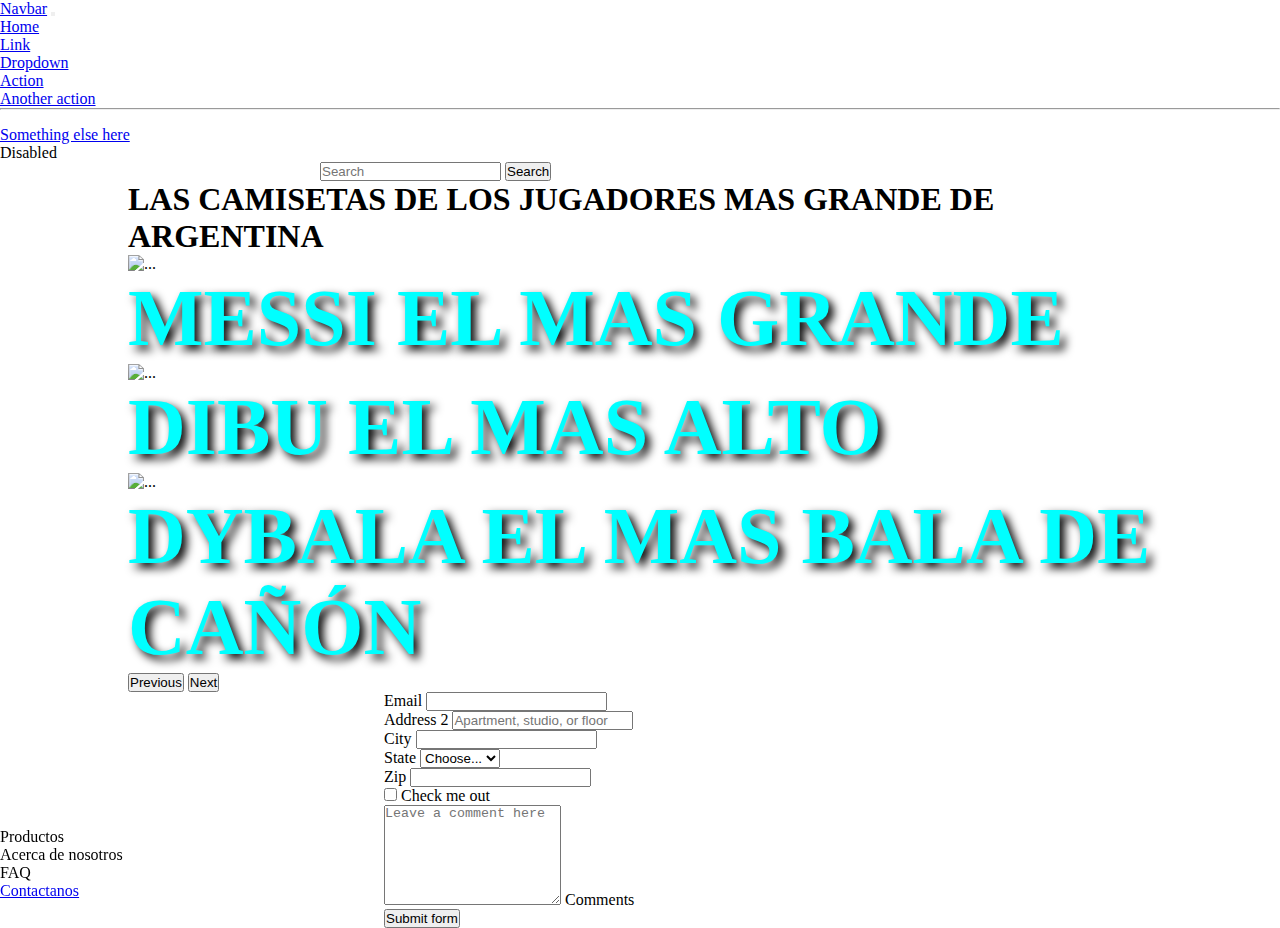
==== pagina2.html @ f5a77319 "version 1.0" ====
<!DOCTYPE html>
<html lang="en">
<head>
    <meta charset="UTF-8">
    <meta http-equiv="X-UA-Compatible" content="IE=edge">
    <meta name="viewport" content="width=device-width, initial-scale=1.0">
    <title>Document</title>
    <link href="https://cdn.jsdelivr.net/npm/bootstrap@5.1.3/dist/css/bootstrap.min.css" rel="stylesheet" integrity="sha384-1BmE4kWBq78iYhFldvKuhfTAU6auU8tT94WrHftjDbrCEXSU1oBoqyl2QvZ6jIW3" crossorigin="anonymous">
    <link rel="stylesheet" href="css/styles.css">
</head>
<body>
    <header>
        <nav class="navbar navbar-expand-lg navbar-light bg-light">
            <div class="container-fluid">
              <a class="navbar-brand" href="index.html">Navbar</a>
              <button class="navbar-toggler" type="button" data-bs-toggle="collapse" data-bs-target="#navbarSupportedContent" aria-controls="navbarSupportedContent" aria-expanded="false" aria-label="Toggle navigation">
                <span class="navbar-toggler-icon"></span>
              </button>
              <div class="collapse navbar-collapse" id="navbarSupportedContent">
                <ul class="navbar-nav me-auto mb-2 mb-lg-0">
                  <li class="nav-item">
                    <a class="nav-link active" aria-current="page" href="index.html">Home</a>
                  </li>
                  <li class="nav-item">
                    <a class="nav-link" href="#">Link</a>
                  </li>
                  <li class="nav-item dropdown">
                    <a class="nav-link dropdown-toggle" href="#" id="navbarDropdown" role="button" data-bs-toggle="dropdown" aria-expanded="false">
                      Dropdown
                    </a>
                    <ul class="dropdown-menu" aria-labelledby="navbarDropdown">
                      <li><a class="dropdown-item" href="#">Action</a></li>
                      <li><a class="dropdown-item" href="#">Another action</a></li>
                      <li><hr class="dropdown-divider"></li>
                      <li><a class="dropdown-item" href="#">Something else here</a></li>
                    </ul>
                  </li>
                  <li class="nav-item">
                    <a class="nav-link disabled">Disabled</a>
                  </li>
                </ul>
                <form class="d-flex">
                  <input class="form-control me-2" type="search" placeholder="Search" aria-label="Search">
                  <button class="btn btn-outline-success" type="submit">Search</button>
                </form>
              </div>
            </div>
          </nav>
    </header>
    <main>
        <section>
          <h1>
            LAS CAMISETAS DE LOS JUGADORES MAS GRANDE DE ARGENTINA
          </h1>
        </section>
        <section>
          <div id="carouselExampleFade" class="carousel slide carousel-fade" data-bs-ride="carousel">
            <div class="carousel-inner">
              <div class="carousel-item active">
                <img src="https://imagenes.elpais.com/resizer/elGQL0GmeUTR_xUL3rrpOkMVwx8=/1960x1470/filters:focal(1745x609:1755x619)/cloudfront-eu-central-1.images.arcpublishing.com/prisa/7G364PMCSFGIHFZNHHJLNQL4SU.jpg" class="d-block w-100" alt="...">
                <div class="carousel-caption d-none d-md-block">
                    <p>MESSI EL MAS GRANDE</p>
                </div>
              </div>
              <div class="carousel-item">
                <img src="https://images.ecestaticos.com/yXuVscTJHMlyaNYIGM9kcZqs0pI=/0x0:0x0/1200x900/filters:fill(white):format(jpg)/f.elconfidencial.com%2Foriginal%2Ff8e%2F42e%2F8d0%2Ff8e42e8d0e35510fb162664f9025e5fa.jpg" class="d-block w-100" alt="...">
                <div class="carousel-caption d-none d-md-block">
                    <p>DIBU EL MAS ALTO</p>
                </div>
              </div>
              <div class="carousel-item">
                <img src="https://www.lavoz.com.ar/resizer/wSZSYDzDCdmsKcCzKONfNIkfafY=/1023x682/smart/cloudfront-us-east-1.images.arcpublishing.com/grupoclarin/NYUWYDVTKRAORA42BKRQ3LURCA.jpg" class="d-block w-100" alt="...">
                <div class="carousel-caption d-none d-md-block">
                    <p>DYBALA EL MAS BALA DE CAÑÓN</p>
                </div>
            </div>
            </div>
            <button class="carousel-control-prev" type="button" data-bs-target="#carouselExampleFade" data-bs-slide="prev">
              <span class="carousel-control-prev-icon" aria-hidden="true"></span>
              <span class="visually-hidden">Previous</span>
            </button>
            <button class="carousel-control-next" type="button" data-bs-target="#carouselExampleFade" data-bs-slide="next">
              <span class="carousel-control-next-icon" aria-hidden="true"></span>
              <span class="visually-hidden">Next</span>
            </button>
          </div>
        </section>
        <form class="row g-3">
            <div class="col-md-6">
              <label for="inputEmail4" class="form-label">Email</label>
              <input type="email" class="form-control" id="inputEmail4">
            </div>
            <div class="col-12">
              <label for="inputAddress2" class="form-label">Address 2</label>
              <input type="text" class="form-control" id="inputAddress2" placeholder="Apartment, studio, or floor">
            </div>
            <div class="col-md-6">
              <label for="inputCity" class="form-label">City</label>
              <input type="text" class="form-control" id="inputCity">
            </div>
            <div class="col-md-4">
              <label for="inputState" class="form-label">State</label>
              <select id="inputState" class="form-select">
                <option selected>Choose...</option>
                <option>...</option>
              </select>
            </div>
            <div class="col-md-2">
              <label for="inputZip" class="form-label">Zip</label>
              <input type="text" class="form-control" id="inputZip">
            </div>
            <div class="col-12">
              <div class="form-check">
                <input class="form-check-input" type="checkbox" id="gridCheck">
                <label class="form-check-label" for="gridCheck">
                  Check me out
                </label>
              </div>
            </div>
            <div class="form-floating">
                <textarea class="form-control" placeholder="Leave a comment here" id="floatingTextarea2" style="height: 100px"></textarea>
                <label for="floatingTextarea2">Comments</label>
              </div>
            <div class="col-12">
              <button class="btn btn-primary" type="submit">Submit form</button>
            </div>
          </form>
    </main>
    <footer class="abajo navbar-light bg-light">
        <section class="footer">
            <div class="container">
                <div class="row align-items-start">
                  <div class="col-3">
                    Productos
                  </div>
                  <div class="col-3">
                    Acerca de nosotros
                  </div>
                  <div class="col-3">
                    FAQ
                  </div>
                  <div class="col-3">
                    <a href="pagina2.html">Contactanos</a>
                  </div>
                </div>
        </section>
      </footer>
    <script src="https://cdn.jsdelivr.net/npm/bootstrap@5.1.3/dist/js/bootstrap.bundle.min.js" integrity="sha384-ka7Sk0Gln4gmtz2MlQnikT1wXgYsOg+OMhuP+IlRH9sENBO0LRn5q+8nbTov4+1p" crossorigin="anonymous"></script>
</body>
</html>
---- css/styles.css ----
* {
  margin: 0;
  padding: 0;
  box-sizing: border-box;
}

main {
  margin: auto;
  width: 80%;
  min-height: calc(100vh - 100px - 300px);
}

.carousel-item {
  max-height: 100vh;
}
.carousel-item img {
  width: 100%;
}

.carousel-caption p, .carousel-color-blanco p p {
  font-size: 80px;
  font-weight: bold;
  text-shadow: 5px 5px 10px rgb(0, 0, 0);
  color: aqua;
}

form {
  width: 50%;
  margin: auto;
}

.abajo {
  position: fixed;
  bottom: 0px;
  width: 100%;
}

.fondo-nike {
  background-color: cyan;
}

.fondo-adidas {
  background-color: black;
}

.fondo-redbull {
  background-color: blue;
}

.fondo-monster {
  background-color: green;
}

.carousel-color-blanco p {
  color: white;
}

.logo {
  display: flex;
  justify-content: center;
}
.logo img {
  width: 200px;
  height: 200px;
}

/*# sourceMappingURL=styles.css.map */
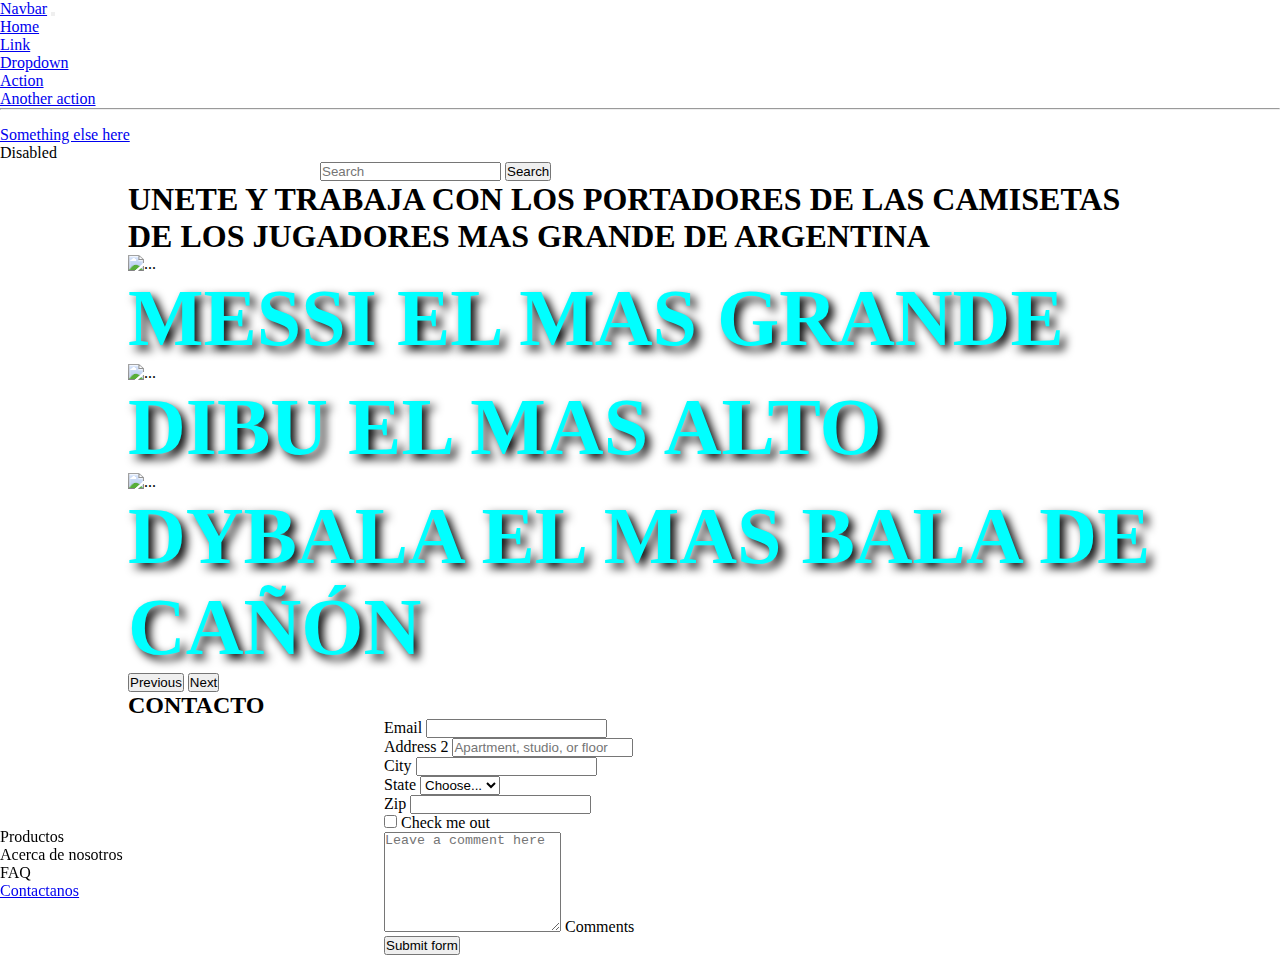
==== commit 990007a9: "version 1.1" ====
--- a/pagina2.html
+++ b/pagina2.html
@@ -4,7 +4,11 @@
     <meta charset="UTF-8">
     <meta http-equiv="X-UA-Compatible" content="IE=edge">
     <meta name="viewport" content="width=device-width, initial-scale=1.0">
-    <title>Document</title>
+    <!--------- META ETIQUETAS DE SEO ------------->
+    <meta name="keywords" content="contacto marcas deportivas bebidas energeticas redbull nike adidas monster">
+    <meta name="description" content="Unete a nuestro equipo de especialistas en indumentaria y bebidas energizantes, no te pierdas esta oportunidad unica en la vida, contactanos ya, no esperes mas">
+    <!------------------- FIN --------------------->
+    <title>Contacto</title>
     <link href="https://cdn.jsdelivr.net/npm/bootstrap@5.1.3/dist/css/bootstrap.min.css" rel="stylesheet" integrity="sha384-1BmE4kWBq78iYhFldvKuhfTAU6auU8tT94WrHftjDbrCEXSU1oBoqyl2QvZ6jIW3" crossorigin="anonymous">
     <link rel="stylesheet" href="css/styles.css">
 </head>
@@ -50,7 +54,7 @@
     <main>
         <section>
           <h1>
-            LAS CAMISETAS DE LOS JUGADORES MAS GRANDE DE ARGENTINA
+            UNETE Y TRABAJA CON LOS PORTADORES DE LAS CAMISETAS DE LOS JUGADORES MAS GRANDE DE ARGENTINA
           </h1>
         </section>
         <section>
@@ -84,6 +88,11 @@
               <span class="visually-hidden">Next</span>
             </button>
           </div>
+        </section>
+        <section>
+          <h2>
+            CONTACTO
+          </h2>
         </section>
         <form class="row g-3">
             <div class="col-md-6">
